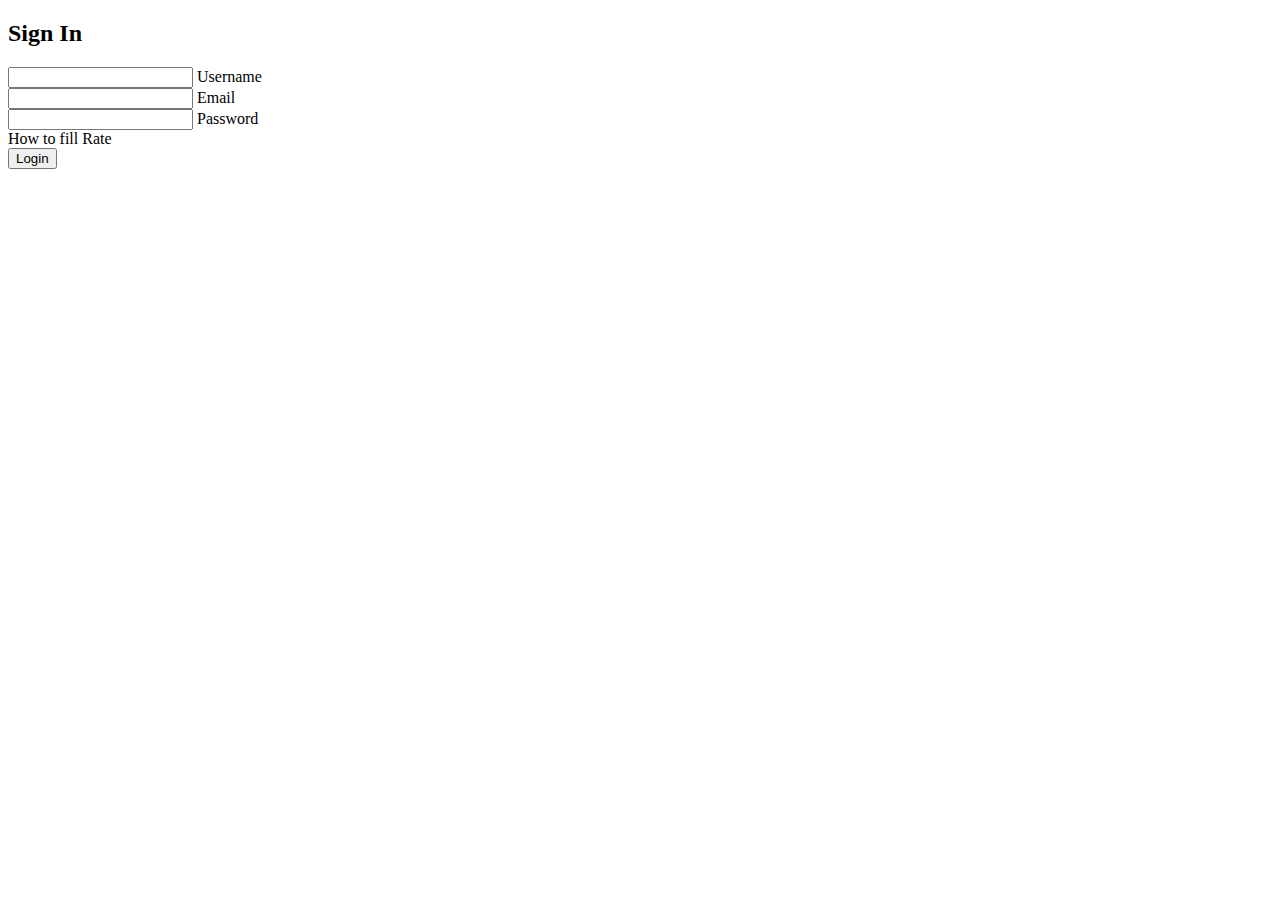
==== index.html @ e68250c8 "Update and rename index.html.html to index.html" ====
<!DOCTYPE html>
<html>
    <head>
        <title>Page Title</title>
    </head>
    <body backgroundcolor="black">
        <div class="box">
            <div class="form">
                <h2>Sign In</h2>
                <form action="https://www.sololearn.com/profile/27322221" class="a" ">
                <div class="inputbox">
                    <input type="text" required="required">
                    <span>Username</span>
                    <i></i>
                </div>
                <div class="inputbox">
                    <input type="email" required="required">
                    <span>Email</span>
                    <i></i></div>
                <div class="inputbox">
                    <input type="password" required="required">
                    <span>Password</span>
                    <i></i>
                </div>
                <div class="links">
                    <a onclick="alert('First Fill the information   Then Touch the Login button')">How to fill</a>
                    <a onclick="alert('Thank u for your rate and dont forget to upvote')">Rate</a>
                </div>
                <input type="submit" value="Login" >
                </form>
    </body>
</html>
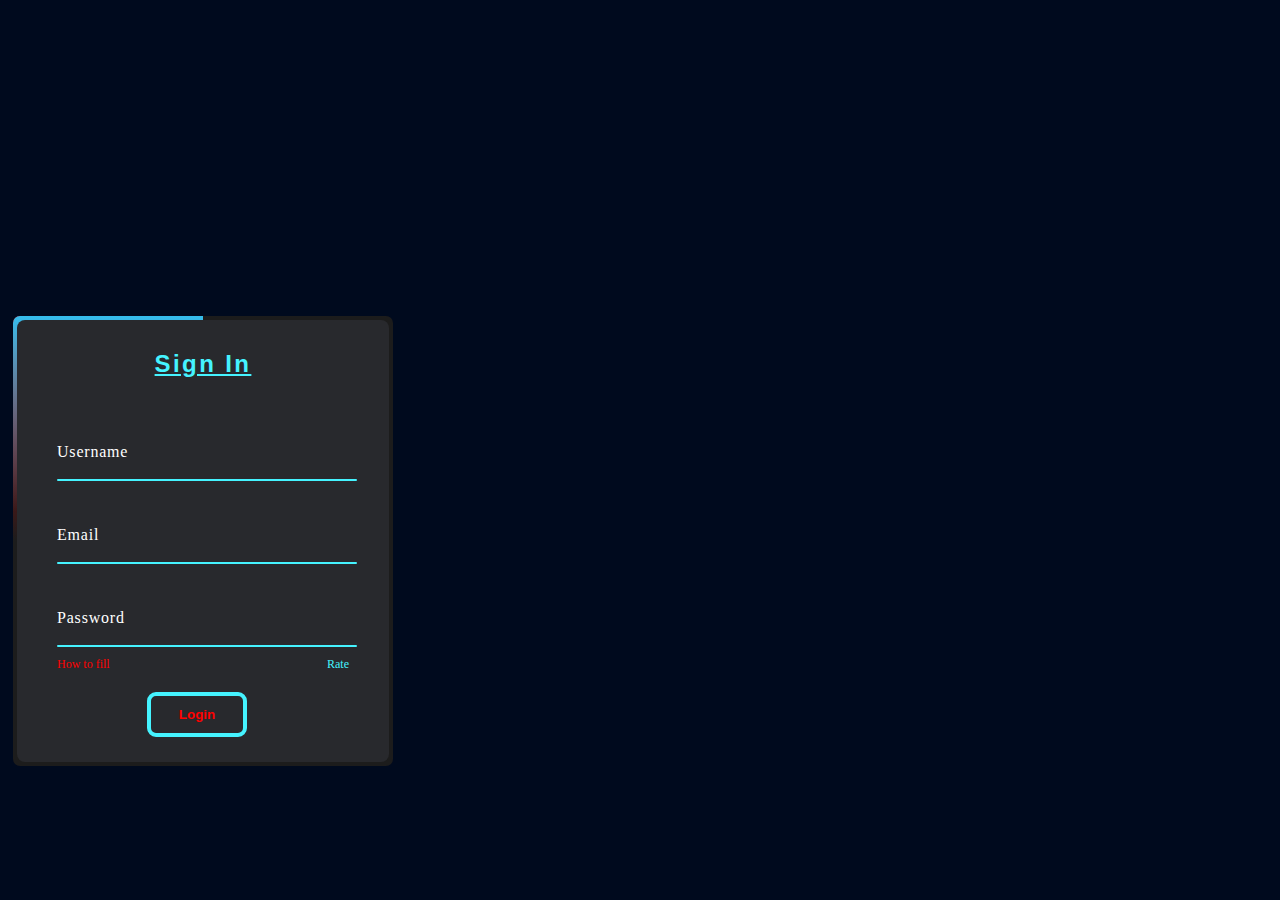
==== commit 1d1c8e73: "Update index.html" ====
--- a/index.html
+++ b/index.html
@@ -1,7 +1,9 @@
 <!DOCTYPE html>
 <html>
     <head>
+        <link rel="stylesheet" href="mystyle.css">
         <title>Page Title</title>
+        <script src="script.js"></script>
     </head>
     <body backgroundcolor="black">
         <div class="box">
--- a/mystyle.css
+++ b/mystyle.css
@@ -0,0 +1,147 @@
+body{
+    background-color:rgb(0 10 30);
+}
+.box{
+left:5px;
+    position: relative;
+    width: 380px;
+    height: 450px;
+    background: #1c1c1c;
+    border-radius: 7px;
+    overflow: hidden;
+    margin-left: 0px;
+    margin-top:25%;
+}
+.box::before{
+    content: '';
+    position: absolute;
+    top: -50%;
+    left: -50%;
+    width: 380px;
+    height:450px;
+    background: linear-gradient(0deg,transparent,#ff0000,#29bdff);
+    transform-origin: bottom right;
+    animation: animate 6s linear infinite;
+}
+.box::after{
+    content: '';
+    position: absolute;
+    top: -50%;
+    left: -50%;
+    width: 380px;
+    height:420px;
+    background: linear-gradient(0deg,transparent,#25ccff,#45f9ff);
+    transform-origin: bottom right;
+    animation: animate 6s linear infinite;
+    animation-delay: -3s;
+}
+@keyframes animate{
+    0%{
+        transform: rotate(0deg);
+    }
+    100%{
+        transform: rotate(360deg);
+    }
+}
+.form{
+    position: absolute;
+    inset: 4px;
+    background: #28292d;
+    z-index: 10;
+    border-radius: 8px;
+    padding: 10px 40px;
+    display: flex;
+    flex-direction: column;
+}
+.form h2{
+    color: #45f3ff;
+    text-align: center;
+    letter-spacing: 0.1em;
+    font-weight: 800;
+    font-family: sans-serif;
+    text-decoration: underline;
+}
+.inputbox{
+    position: relative;
+    width: 300px;
+    margin-top: 35px;
+}
+.inputbox input{
+    position: relative;
+    width: 100%;
+    padding: 20px 10px 10px;
+    background: transparent;
+    border: none;
+    outline: none;
+    color: black;
+    font-weight: 900;
+    font-size: 1em;
+    letter-spacing: 0.05em;
+    z-index: 10;
+}
+.inputbox span{
+    position: absolute;
+    left: 0;
+    padding: 10px 0px 10px;
+    top:0px;
+    font-size: 1em;
+    color: white;
+    pointer-events: none;
+    letter-spacing: 0.05em;
+    transition: 0.5s;
+}
+.inputbox input:valid ~ span,
+.inputbox input:focus ~ span{
+    color: red;
+    transform: translateX(-0px) translateY(-34px);
+    font-size: 1.1em;
+}
+.inputbox i{
+    position: absolute;
+    left: 0;
+    bottom: 0;
+    width: 100%;
+    height: 2px;
+    background: #45f3ff;
+    border-radius: 4px;
+    transition: 0.5s;
+    pointer-events: none;
+    z-index: 9;
+}
+.inputbox input:valid ~ i,
+.inputbox input:focus ~ i{
+    height: 44px;
+}
+.links{
+    display: flex;
+    justify-content: space-between;
+}
+.links a{
+    margin: 10px 0;
+    font-size: 0.75em;
+    color:red;
+    text-decoration: none;
+}
+.links a:hover,
+.links a:nth-child(2){
+    color:#45f3ff;
+}
+input[type="submit"]{
+    border:4px solid #45f3ff;
+    outline: none;
+    background: transparent;
+    padding: 11px 25px 11px 25px;
+    width:100px;
+    margin-top: 10px;
+    border-radius: 9px;
+    font-weight: 900;
+    cursor:pointer;
+    margin-left: 90px;
+    color:red;
+}
+input[type="submit"]:active{
+    opacity: 0.8;
+}
+input[type="submit"]:hover{
+    border-color: #ff0000;
+    } 
